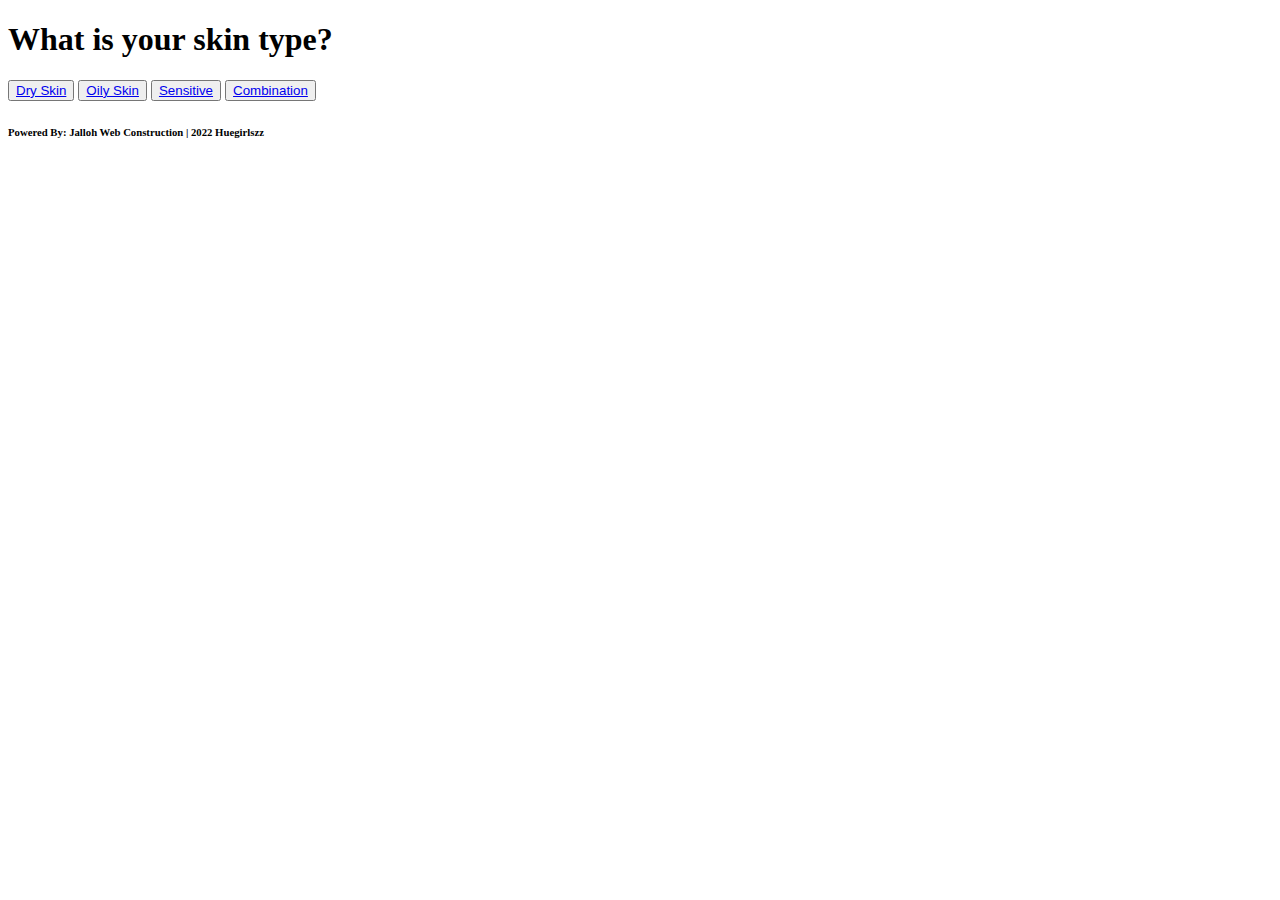
==== index.html @ 5937df50 "Rename skin-survey-structure to index.html" ====
<!DOCTYPE html>
<html>
    <!--Head and tag structure-->
    <head>
        <title>What are your skin issues?</title>
        <meta charset="UTF-8">
        <meta name="viewport" content="width=device-width, initial scale=1">
        <link rel="preconnect" href="https://fonts.googleapis.com">
        <link rel="preconnect" href="https://fonts.gstatic.com" crossorigin="">
        <link href="https://fonts.googleapis.com/css2?family=Montserrat:wght@100&amp;display=swap" rel="stylesheet">
        <link rel="shortcut icon" type="image/jpg" href="hugirl.jpg">
        <link rel="stylesheet" href="huegirls.css">
    </head>
     <!--Main container structure-->
    <body><div class="container">
  <header> <a href="https://huegirlzz.com"></a></header>
  
       <!--Main Div structure-->
      <div class="main-div">
          <div class="h1-div">
      <h1>What is your skin type?</h1>
      </div>
       <!--Section 1 structure-->
<section class="primary">
            <button><a href="https://huegirlszz.com/collections/body-butters/products/cupuacu-body-butter">Dry Skin</a></button>
            <button><a href="https://huegirlszz.com/collections/body-butters/products/rose-infused-kokum-butter-kokum-butter-for-stretch-marks">Oily Skin</a></button>
            <button><a href="https://huegirlszz.com/collections/body-butters/products/chamomille-infused-illipe-nut-butter">Sensitive</a></button>
            <button><a href="https://huegirlszz.com/collections/body-butters/products/african-yellow-shea-butter-homemade-body-butter">Combination</a></button>
                </section>
                <footer>
                <h6>Powered By: Jalloh Web Construction | 2022 Huegirlszz</h6>
                </footer>
            </div>
            
        </div>

</body>
</html>
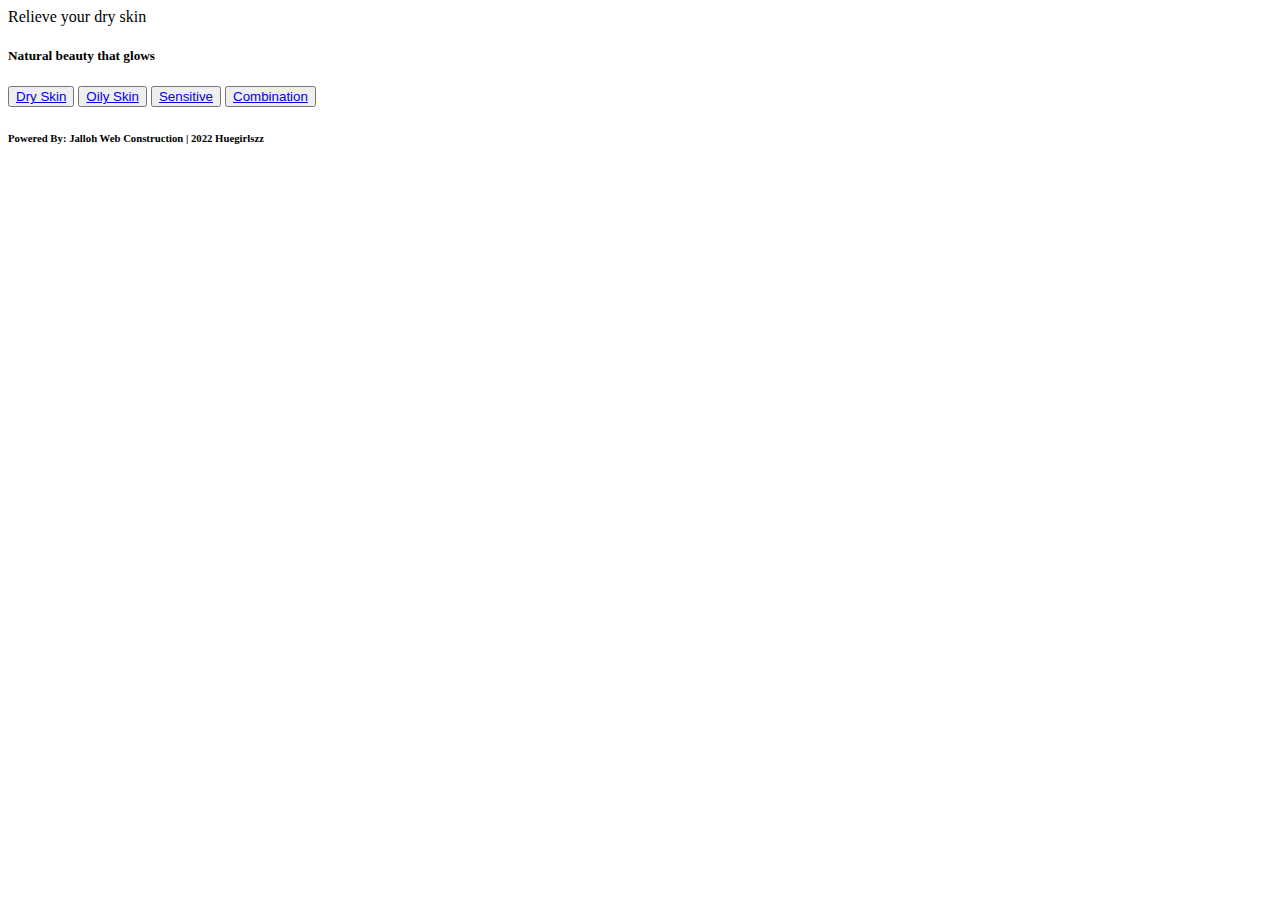
==== commit c1470065: "Update index.html" ====
--- a/index.html
+++ b/index.html
@@ -2,9 +2,24 @@
 <html>
     <!--Head and tag structure-->
     <head>
-        <title>What are your skin issues?</title>
+        <title>Skin type Survey!</title>
         <meta charset="UTF-8">
         <meta name="viewport" content="width=device-width, initial scale=1">
+        <meta name="google-site-verification" content="NLyu3gviOk0mifb4jZun_ZGxOXWwVS_wX5LGnJhuw2k">
+        <meta description="Best whipped body butter for dry skin">
+        <meta name="facebook-domain-verification" content="6lqd11bzd0swb3156xhd2z1ybtl786">
+        <meta name="author" content="HUEGIRLSZ">
+        <meta property="og:url" content="https://huegirlszz.com/">
+        <meta property="og:site_name" content="HUEGIRLSZ"> 
+        <meta property="og:type" content="website"> 
+        <meta property="og:title" content="Best Body Butters For Dry Skin"> 
+        <meta property="og:description" content="Discover the best body butter moisturizer online at HueGirlszz. Buy Butter cream for dry skin with just a few clicks. Enjoy FREE shipping on all orders $65+">
+        <script type="text/javascript" async="" src="https://cdn.shopify.com/shopifycloud/privacy-banner/storefront-banner.js?shop=hu3girlsz.myshopify.com">
+         </script>
+         <script type="text/javascript" async="" src="https://analytics.tiktok.com/i18n/pixel/config.js?sdkid=C90Q8CHP0K9TKPOGH3IG&amp;hostname=huegirlszz.com">
+        </script>
+        <script async="" src="https://s.pinimg.com/ct/lib/main.32155010.js"></script>
+         <script type="text/javascript" async="" src="https://www.googleadservices.com/pagead/conversion_async.js"></script><script type="text/javascript" async="" src="https://analytics.tiktok.com/i18n/pixel/events.js?sdkid=C90Q8CHP0K9TKPOGH3IG&amp;lib=ttq"></script><script async="" src="https://s.pinimg.com/ct/core.js"></script><script src="https://connect.facebook.net/signals/config/1990606877767122?v=2.9.57&amp;r=stable" async=""></script><script async="" src="https://connect.facebook.net/en_US/fbevents.js"></script><script type="text/javascript" async="" src="//staticw2.yotpo.com//widget.js"></script>
         <link rel="preconnect" href="https://fonts.googleapis.com">
         <link rel="preconnect" href="https://fonts.gstatic.com" crossorigin="">
         <link href="https://fonts.googleapis.com/css2?family=Montserrat:wght@100&amp;display=swap" rel="stylesheet">
@@ -13,13 +28,13 @@
     </head>
      <!--Main container structure-->
     <body><div class="container">
-  <header> <a href="https://huegirlzz.com"></a></header>
-  
+  <header>
+      <span>Relieve your dry skin</span>
+      <h5 class="header-h5">Natural beauty that glows </h5>
+    </header>
+  <h1></h1>
        <!--Main Div structure-->
       <div class="main-div">
-          <div class="h1-div">
-      <h1>What is your skin type?</h1>
-      </div>
        <!--Section 1 structure-->
 <section class="primary">
             <button><a href="https://huegirlszz.com/collections/body-butters/products/cupuacu-body-butter">Dry Skin</a></button>
@@ -33,6 +48,6 @@
             </div>
             
         </div>
-
+        <script type="text/javascript" src="Huegirls.js"></script>
 </body>
 </html>
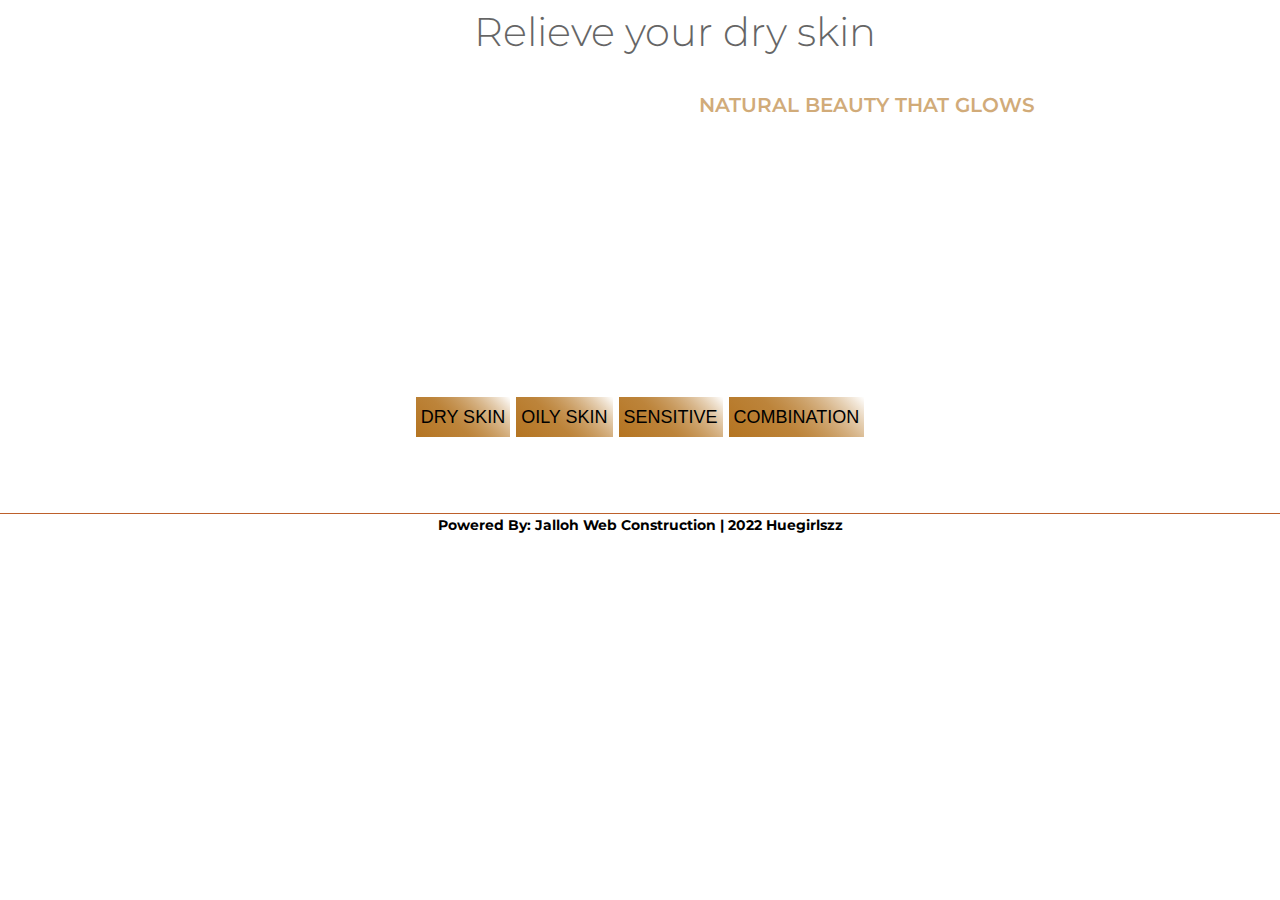
==== commit 657e9457: "Update index.html" ====
--- a/index.html
+++ b/index.html
@@ -2,25 +2,26 @@
 <html>
     <!--Head and tag structure-->
     <head>
-        <title>Skin type Survey!</title>
+        <title>Skin Type Quiz!</title>
         <meta charset="UTF-8">
         <meta name="viewport" content="width=device-width, initial scale=1">
         <meta name="google-site-verification" content="NLyu3gviOk0mifb4jZun_ZGxOXWwVS_wX5LGnJhuw2k">
-        <meta description="Best whipped body butter for dry skin">
+        <meta description="Skin Type Quiz | By: Huegirls">
         <meta name="facebook-domain-verification" content="6lqd11bzd0swb3156xhd2z1ybtl786">
         <meta name="author" content="HUEGIRLSZ">
-        <meta property="og:url" content="https://huegirlszz.com/">
+        <meta property="og:url" content="https://skin-survey.huegirlszz.com/">
         <meta property="og:site_name" content="HUEGIRLSZ"> 
         <meta property="og:type" content="website"> 
-        <meta property="og:title" content="Best Body Butters For Dry Skin"> 
-        <meta property="og:description" content="Discover the best body butter moisturizer online at HueGirlszz. Buy Butter cream for dry skin with just a few clicks. Enjoy FREE shipping on all orders $65+">
+        <meta property="og:title" content="What are the 4 types of skin?"> 
+        <meta property="og:description" content="There are four basic types of healthy skin: normal, dry, oily and combination skin.">
         <script type="text/javascript" async="" src="https://cdn.shopify.com/shopifycloud/privacy-banner/storefront-banner.js?shop=hu3girlsz.myshopify.com">
-         </script>
-         <script type="text/javascript" async="" src="https://analytics.tiktok.com/i18n/pixel/config.js?sdkid=C90Q8CHP0K9TKPOGH3IG&amp;hostname=huegirlszz.com">
+        </script>
+        <script type="text/javascript" async="" src="https://analytics.tiktok.com/i18n/pixel/config.js?sdkid=C90Q8CHP0K9TKPOGH3IG&amp;hostname=huegirlszz.com">
         </script>
         <script async="" src="https://s.pinimg.com/ct/lib/main.32155010.js"></script>
-         <script type="text/javascript" async="" src="https://www.googleadservices.com/pagead/conversion_async.js"></script><script type="text/javascript" async="" src="https://analytics.tiktok.com/i18n/pixel/events.js?sdkid=C90Q8CHP0K9TKPOGH3IG&amp;lib=ttq"></script><script async="" src="https://s.pinimg.com/ct/core.js"></script><script src="https://connect.facebook.net/signals/config/1990606877767122?v=2.9.57&amp;r=stable" async=""></script><script async="" src="https://connect.facebook.net/en_US/fbevents.js"></script><script type="text/javascript" async="" src="//staticw2.yotpo.com//widget.js"></script>
-        <link rel="preconnect" href="https://fonts.googleapis.com">
+        <script type="text/javascript" async="" src="https://www.googleadservices.com/pagead/conversion_async.js"></script><script type="text/javascript" async="" src="https://analytics.tiktok.com/i18n/pixel/events.js?sdkid=C90Q8CHP0K9TKPOGH3IG&amp;lib=ttq"></script><script async="" src="https://s.pinimg.com/ct/core.js"></script><script src="https://connect.facebook.net/signals/config/1990606877767122?v=2.9.57&amp;r=stable" async=""></script><script async="" src="https://connect.facebook.net/en_US/fbevents.js"></script><script type="text/javascript" async="" src="//staticw2.yotpo.com//widget.js"></script>
+        <link rel="preconnect" href="https://fonts.googleapis.com"> 
+        <link rel="canonical" href="https://skin-survey.huegirlszz.com">
         <link rel="preconnect" href="https://fonts.gstatic.com" crossorigin="">
         <link href="https://fonts.googleapis.com/css2?family=Montserrat:wght@100&amp;display=swap" rel="stylesheet">
         <link rel="shortcut icon" type="image/jpg" href="hugirl.jpg">
--- a/huegirls.css
+++ b/huegirls.css
@@ -0,0 +1,265 @@
+/*Omits horizontal scroll bar*/
+
+html {
+    overflow-x: hidden;
+}
+
+/*Responsive Controls*/
+
+*,
+*::before,
+*::after {
+    -webkit-box-sizing: border-box;
+    box-sizing: border-box;
+}
+
+.main-div {
+    padding-left: 0;
+    padding-right: 0;
+    border: none;
+    position: relative;
+}
+
+footer {
+    width: 100%;
+    border: 1px solid #b47421;
+    border-bottom: none;
+    border-left: none;
+    border-right: none;
+    position: absolute;
+    margin: 0;
+    margin-top: 0;
+    margin-left: 0;
+    margin-right: 0;
+    background: white;
+}
+
+header,
+body,
+footer {
+    font-weight: 400;
+    font-size: 1.3125rem;
+    line-height: 1.6;
+    text-align: center;
+}
+
+body,
+h1,
+h2,
+h3,
+h4,
+h5,
+h6,
+p {
+    font-family: 'Montserrat', sans-serif;
+    margin: 0;
+    text-align: center;
+}
+
+h1 {
+    color: black;
+}
+
+h6 {
+    text-align: center;
+}
+
+/*Section Control*/
+
+.primary-container-column-one {
+    max-height: 400px;
+    max-width: 400px;
+    display: inline-block;
+    position: absolute;
+}
+
+/*Button Control*/
+
+button {
+    border: none;
+    transition: transform .5s;
+    background-clip: padding-box;
+    cursor: pointer;
+    font-size: large;
+    text-transform: uppercase;
+    display: flexbox;
+    height: 40px;
+    text-align: center;
+    margin-left: 0;
+    margin-right: 0;
+    margin-top: 5%;
+    padding-top: 5px;
+    padding-bottom: 5px;
+    padding-left: 5px;
+    padding-right: 5px;
+    color: black;
+    background: linear-gradient(45deg, #b47421, 75%, #fff);
+}
+
+a {
+    text-decoration: none;
+    color: black;
+}
+
+button::before {
+    color: black;
+}
+
+button:hover {
+    color: white;
+    transform: scale(1.5);
+}
+
+button::after {
+    color: black;
+}
+
+/*Header Control*/
+
+header {
+    background: url("skin-survey-banner.png");
+    background-size: cover;
+    height: 37vh;
+    transition: all 600ms ease-out;
+    opacity: 0;
+}
+
+header::before {
+    opacity: 0;
+}
+
+header::after {
+    opacity: 1;
+}
+
+span {
+    color: black;
+    text-align: center;
+    font-size: 40px;
+    font-weight: 300;
+    padding-left: 70px;
+}
+
+.header-h5 {
+    font-weight: 600;
+    font-size: 20px;
+    color: #b47421;
+    padding-top: 25px;
+    padding-left: 70px;
+    margin-left: 30%;
+    text-transform: uppercase;
+}
+
+/*Section Background Control*/
+
+.primary {
+    border: none;
+    background: none;
+    border-radius: 1px;
+    margin-left: 0;
+    margin-right: 0;
+    height: 20vh;
+}
+
+footer {
+    text-align: center;
+    border-top: 1px solid #bd602b;
+}
+header,
+body,
+footer {
+    font-weight: 400;
+    font-size: 1.3125rem;
+    line-height: 1.6;
+    text-align: center;
+}
+
+body,
+h1,
+h2,
+h3,
+h4,
+h5,
+h6,
+p {
+    font-family: 'Montserrat', sans-serif;
+    margin: 0;
+    text-align: center;
+}
+
+h6 {
+    text-align: center;
+}
+
+/*Section Control*/
+
+.primary-container-column-one{
+    max-height: 400px;
+    max-width: 400px;
+    display: inline-block;
+    position: absolute;
+}
+
+/*Button Control*/
+
+button {
+    border: none;
+    transition: transform .5s;
+    background-clip: padding-box;
+    cursor: pointer;
+    font-size: large;
+    text-transform: uppercase;
+    display: flexbox;
+    height: 40px;
+    text-align: center;
+    margin-left: 0;
+    margin-right: 0;
+    margin-top: 5%;
+    padding-top: 5px;
+    padding-bottom: 5px;
+    padding-left: 5px;
+    padding-right: 5px;
+    color: black;
+    background: linear-gradient(45deg, #b47421, 75%, #fff);
+}
+
+a {
+    text-decoration: none;
+    color: black;
+}
+
+button::before {
+    color: black;
+}
+
+button:hover {
+    color: white;
+    transform: scale(1.5);
+}
+
+button::after {
+    color: black;
+}
+
+/*Header Control*/
+
+.h1-div {
+    background: linear-gradient(45deg, #b47421, 75%, #fff);
+    height: 30vh;
+    padding-right: 10px;
+}
+
+/*Section Background Control*/
+
+.primary {
+    border: none;
+    background: none;
+    border-radius: 1px;
+    margin-left: 0;
+    margin-right: 0;
+    height: 20vh;
+}
+
+.web-dev-credits {
+    border-top: 1px solid #e05300e8;
+}
